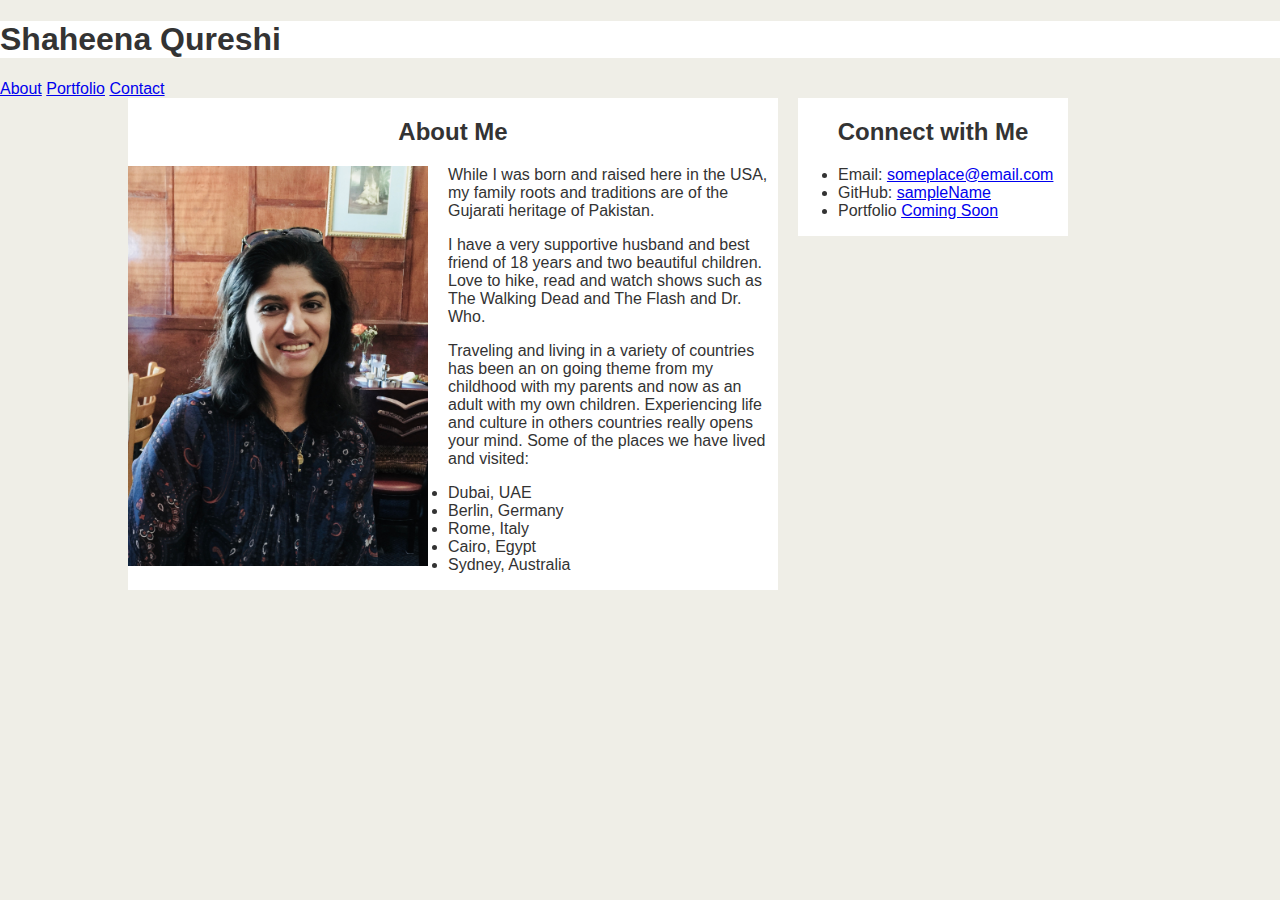
==== index.html @ 931fdcc0 "Initial files" ====
<!DOCTYPE html>
<html lang="en-us">
<head>
	<meta charset="utf-8">
	<title>My Bio</title>
	<link rel="stylesheet" type="text/css" href="assests/css/reset.css">
	<link rel="stylesheet" type="text/css" href="assets/css/style.css">
</head>
<body>
	<header>
		<h1>Shaheena Qureshi</h1>
	</header>
	<nav>
		<a href="#">About</a>
		<a href="#">Portfolio</a>
		<a href="#">Contact</a>
	</nav>

	<div class="container">
		
		<section id="main-bio">
			<h2>About Me</h2>

		<img id="bio-image" src="assets/images/IMG_4003A.jpg" alt="Picture of Shaheena">
		
		<p>While I was born and raised here in the USA, my family roots and traditions are of the Gujarati heritage of Pakistan.
		</p>
		<p>I have a very supportive husband and best friend of 18 years and two beautiful children.
		Love to hike, read and watch shows such as The Walking Dead and The Flash and Dr. Who.</p>
		<p>Traveling and living in a variety of countries has been an on going theme from my childhood with my parents and now as an adult with my own children. Experiencing life and culture in others countries really opens your mind. Some of the places we have lived and visited:
			<ul>
				<li>Dubai, UAE</li>
				<li>Berlin, Germany</li>
				<li>Rome, Italy</li>
				<li>Cairo, Egypt</li>
				<li>Sydney, Australia</li>
			</ul>
		</p>
	</section>

	<section id="contact-info">
		<h2>Connect with Me</h2>
		<ul>
			<li>Email: <a href="#">someplace@email.com</a></li>
			<li>GitHub: <a href="#">sampleName</a></li>
			<li>Portfolio <a href="#">Coming Soon</a>
		
	</section>
	</div>

</body>
</html>
---- assets/css/style.css ----
body {
	
	background-color: #efeee7;
	border-color: #dddddd;
	font-family: 'Arial', 'Helvetica Neue', Helvetica, sans-serif;
	color: #333333;
	margin: 0;
	padding: 0;
}


header {
	
	text-align: left;
	background-color: #ffffff;
	border-color: #cccccc;
}
h2 {
	text-align: center;
}

.container {
	width: 1024px;
	margin: 0 auto;
}

#main-bio,
#bio-image,
#contact-info {
	float:left;
}

#main-bio {
	width: 650px;
	background-color: #ffffff;
}
#bio-image {
	
	height: 400px;
	width: 300px;
	margin-right: 20px;
}

#contact-info {
	width: 270px;
	background-color: #ffffff;
	margin-left: 20px;

}
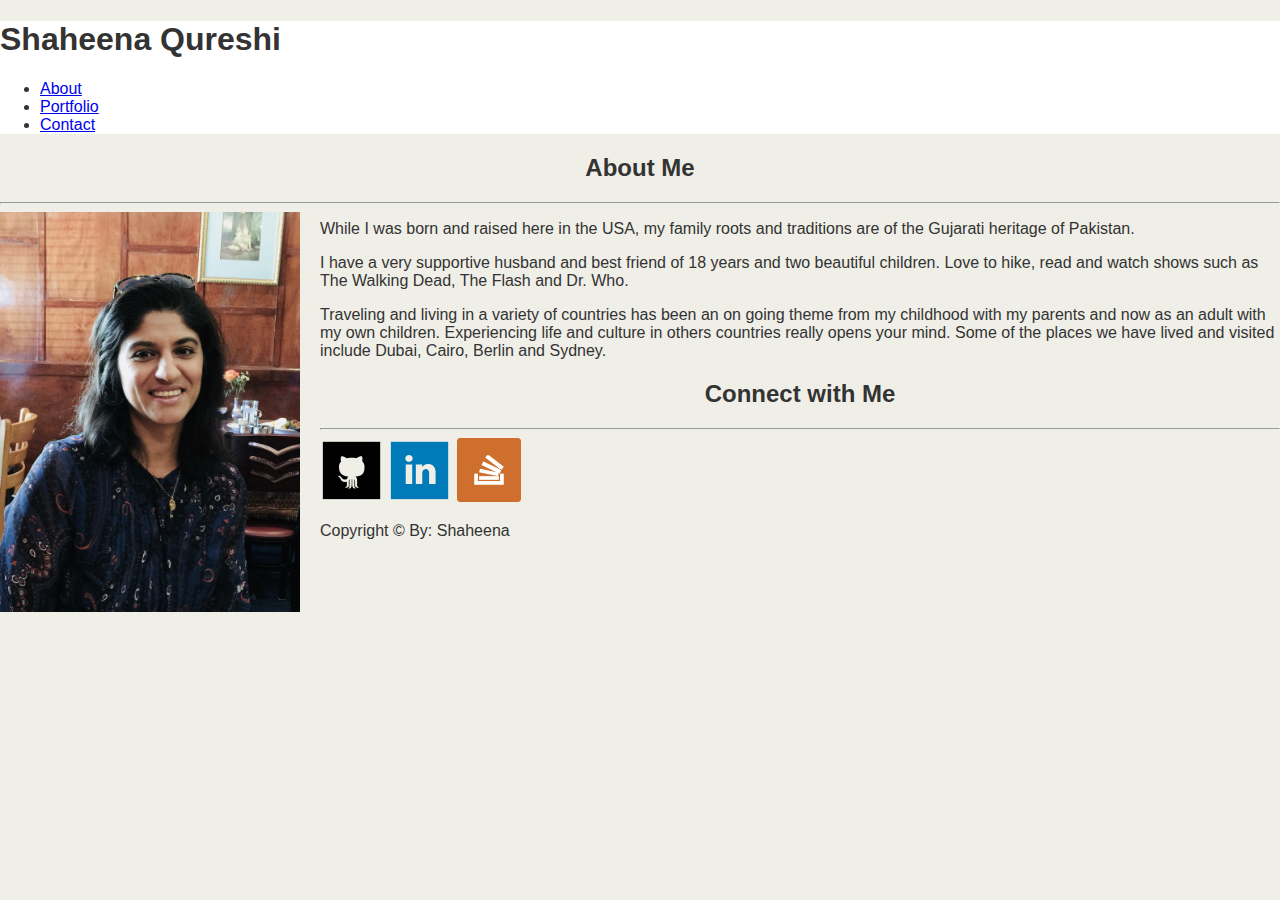
==== commit bdf3b97b: "More files to add" ====
--- a/index.html
+++ b/index.html
@@ -1,52 +1,50 @@
 <!DOCTYPE html>
 <html lang="en-us">
-<head>
-	<meta charset="utf-8">
-	<title>My Bio</title>
-	<link rel="stylesheet" type="text/css" href="assests/css/reset.css">
-	<link rel="stylesheet" type="text/css" href="assets/css/style.css">
-</head>
-<body>
-	<header>
-		<h1>Shaheena Qureshi</h1>
-	</header>
-	<nav>
-		<a href="#">About</a>
-		<a href="#">Portfolio</a>
-		<a href="#">Contact</a>
-	</nav>
+	<head>
+		<meta charset="utf-8">
+			<title>About Me Page</title>
+			<!-- <link rel="stylesheet" type="text/css" href="assets/css/reset.css"> -->
+			<link rel="stylesheet" type="text/css" href="assets/css/style.css">
+	</head>
+	<body>
+		<header>
+			<h1>Shaheena Qureshi</h1>
+			<nav>
+				<ul>
+				    <li><a href="assets/images/Portfolio_About.png" target="_blank">About</a></li>
+				    <li><a href="assets/images/Portfolio_Gallery.png" target="_blank">Portfolio</a></li>
+				    <li><a href="assets/images/Portfolio_Contact.png" target="_blank">Contact</a></li>
+			  	</ul>
 
-	<div class="container">
+			</nav>
+		</header>
 		
-		<section id="main-bio">
+		<section id="main">
 			<h2>About Me</h2>
+			<hr>
+			<img id="bio-image" src="assets/images/IMG_4003A.jpg" alt="Picture of Shaheena">
+			<p>While I was born and raised here in the USA, my family roots and traditions are of the Gujarati heritage of Pakistan.
+			</p>
+			<p>I have a very supportive husband and best friend of 18 years and two beautiful children.
+			Love to hike, read and watch shows such as The Walking Dead, The Flash and Dr. Who.</p>
+			<p>Traveling and living in a variety of countries has been an on going theme from my childhood with my parents and now as an adult with my own children. Experiencing life and culture in others countries really opens your mind. Some of the places we have lived and visited include Dubai, Cairo, Berlin and Sydney.
+			</p>
+		</section>
 
-		<img id="bio-image" src="assets/images/IMG_4003A.jpg" alt="Picture of Shaheena">
+		<section id="side-bar">
+			<h2>Connect with Me</h2>
+			<hr>
+			<a href="https://github.com/" target="_blank"><img src="assets/images/github.png"></a>
+			<a href="https://www.linkedin.com/" target="_blank"><img src="assets/images/linked-in.png"></a>
+			<a href="https://stackoverflow.com/" target="_blank"><img src="assets/images/stackoverflow.png"></a>
+		</section>
 		
-		<p>While I was born and raised here in the USA, my family roots and traditions are of the Gujarati heritage of Pakistan.
-		</p>
-		<p>I have a very supportive husband and best friend of 18 years and two beautiful children.
-		Love to hike, read and watch shows such as The Walking Dead and The Flash and Dr. Who.</p>
-		<p>Traveling and living in a variety of countries has been an on going theme from my childhood with my parents and now as an adult with my own children. Experiencing life and culture in others countries really opens your mind. Some of the places we have lived and visited:
-			<ul>
-				<li>Dubai, UAE</li>
-				<li>Berlin, Germany</li>
-				<li>Rome, Italy</li>
-				<li>Cairo, Egypt</li>
-				<li>Sydney, Australia</li>
-			</ul>
-		</p>
-	</section>
+		<footer>
+			<p>Copyright &copy By: Shaheena</p>
+		</footer>
+		
 
-	<section id="contact-info">
-		<h2>Connect with Me</h2>
-		<ul>
-			<li>Email: <a href="#">someplace@email.com</a></li>
-			<li>GitHub: <a href="#">sampleName</a></li>
-			<li>Portfolio <a href="#">Coming Soon</a>
-		
-	</section>
-	</div>
 
-</body>
+	</body>
+
 </html>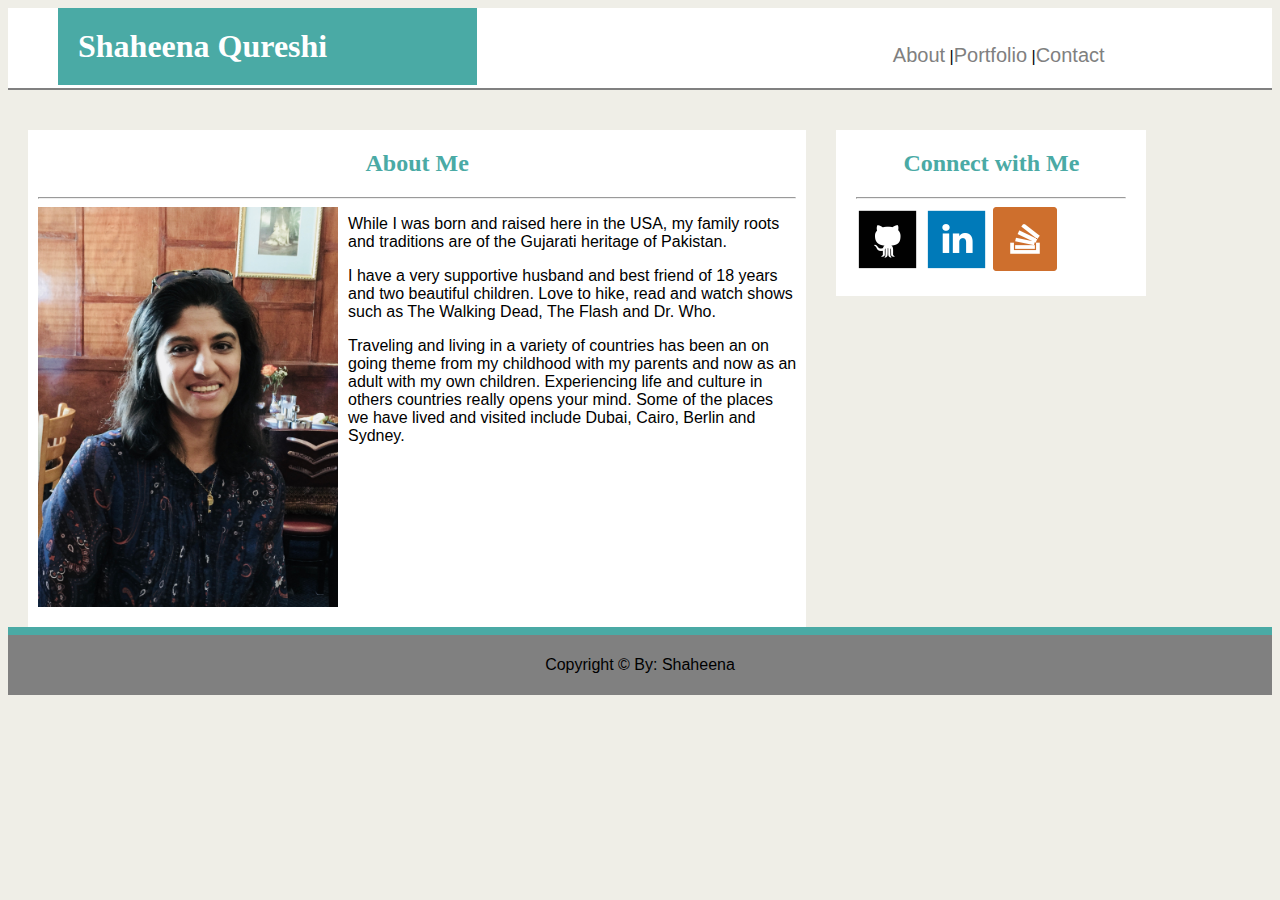
==== commit 157f65d2: "Adding more" ====
--- a/index.html
+++ b/index.html
@@ -11,9 +11,9 @@
 			<h1>Shaheena Qureshi</h1>
 			<nav>
 				<ul>
-				    <li><a href="assets/images/Portfolio_About.png" target="_blank">About</a></li>
-				    <li><a href="assets/images/Portfolio_Gallery.png" target="_blank">Portfolio</a></li>
-				    <li><a href="assets/images/Portfolio_Contact.png" target="_blank">Contact</a></li>
+				    <li><a href="index.html" target="_blank">About</a></li>
+				    <li><a href="portfolio.html" target="_blank">Portfolio</a></li>
+				    <li><a href="contact.html" target="_blank">Contact</a></li>
 			  	</ul>
 
 			</nav>
--- a/assets/css/style.css
+++ b/assets/css/style.css
@@ -1,52 +1,138 @@
 body {
-	
-	background-color: #efeee7;
-	border-color: #dddddd;
+	background: #efeee7;
 	font-family: 'Arial', 'Helvetica Neue', Helvetica, sans-serif;
-	color: #333333;
-	margin: 0;
-	padding: 0;
+}
+header {
+	background: white;
+	height: 80px;
+	margin: 0px;
+	float: left;
+	width: 100%;
+	border-bottom: 2px solid gray;
+}
+h1 {
+	padding: 20px;
+	margin-left: 50px;
+	margin-top: 0px;
+	margin-bottom: 0px;
+	background: #4aaaa5;
+	color: white;
+	width: 30%;
+	float: left;
+	font-family: 'Georgia', Times, Times New Roman, serif;
 }
 
+h2 {text-align: center;
+	color: #4aaaa5;
+	font-family: 'Georgia', Times, Times New Roman, serif;
+}
 
-header {
+nav {
+	float: right;
 	
-	text-align: left;
-	background-color: #ffffff;
-	border-color: #cccccc;
+	margin-right: 40px;
+	margin-top: 20px;
+	width: 30%;
+	position: relative;
+	
 }
-h2 {
+
+nav li { display: inline;}
+
+nav li:not(:first-child):before {
+	content: "|";
+}
+
+ a { text-decoration: none;
+	color: gray;
+	font-size: 20px;
+
+	}
+
+	a:hover {color: #4aaaa5;}
+
+#main,
+#bio-image,
+#side-bar {
+	float: left;
+}
+
+#main {
+	width: 60%;
+	margin-left: 20px;
+	margin-top: 40px;
+	background: white;
+	padding: 0px 10px 0px 10px;
+}
+
+#side-bar {
+	width: 270px;
+	margin-left: 30px;
+	margin-top: 40px;
+	background: white;
+	padding: 0px 20px 20px 20px;
+}
+
+#bio-image {
+	margin-right: 10px;
+	width: 300px;
+	height: 400px;
+	margin-bottom: 20px;
+}
+
+footer {
+	background: grey;
 	text-align: center;
+	padding: 5px;
+	margin-top: 0px;
+	clear: both;
+	border-top: 8px solid #4aaaa5;
 }
 
 .container {
-	width: 1024px;
-	margin: 0 auto;
+    border-radius: 5px;
+    background-color: #f2f2f2;
+    padding: 20px;
 }
 
-#main-bio,
-#bio-image,
-#contact-info {
-	float:left;
+.imagesplaceholder img{
+
+	border: 1px solid gray;
+	margin: 15px;
 }
 
-#main-bio {
-	width: 650px;
-	background-color: #ffffff;
-}
-#bio-image {
-	
-	height: 400px;
-	width: 300px;
-	margin-right: 20px;
+.imagesplaceholder {
+
+	margin-left: 40px;
 }
 
-#contact-info {
-	width: 270px;
-	background-color: #ffffff;
-	margin-left: 20px;
+input[type=text], select, textarea {
+    width: 100%;
+    padding: 12px;
+    border: 1px solid #ccc;
+    border-radius: 4px;
+    box-sizing: border-box;
+    margin-top: 6px;
+    margin-bottom: 16px;
+    resize: vertical;
+}
 
+input[type=submit] {
+    background-color: #4CAF50;
+    color: white;
+    padding: 12px 20px;
+    border: none;
+    border-radius: 4px;
+    cursor: pointer;
+}
+
+input[type=submit]:hover {
+    background-color: #45a049;
 }
 
 
 
+
+
+
+
